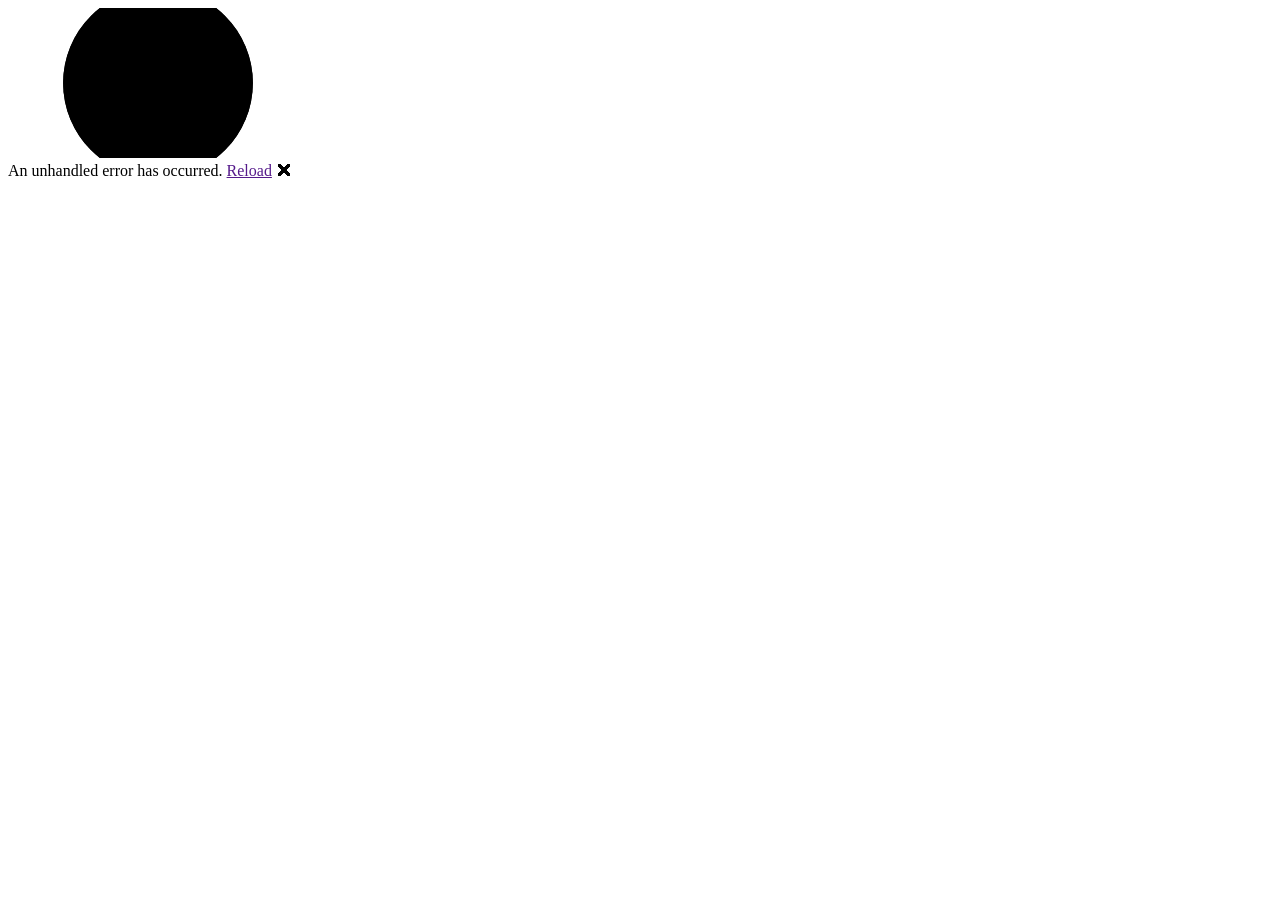
==== 017-bank-app/bankapp/wwwroot/index.html @ 0f97c911 "basic setup" ====
<!DOCTYPE html>
<html lang="en">

<head>
    <meta charset="utf-8" />
    <meta name="viewport" content="width=device-width, initial-scale=1.0" />
    <title>017-bank-app</title>
    <base href="/" />
    <link rel="stylesheet" href="css/bootstrap/bootstrap.min.css" />
    <link rel="stylesheet" href="css/app.css" />
    <link rel="icon" type="image/png" href="favicon.png" />
    <link href="017-bank-app.styles.css" rel="stylesheet" />
</head>

<body>
    <div id="app">
        <svg class="loading-progress">
            <circle r="40%" cx="50%" cy="50%" />
            <circle r="40%" cx="50%" cy="50%" />
        </svg>
        <div class="loading-progress-text"></div>
    </div>

    <div id="blazor-error-ui">
        An unhandled error has occurred.
        <a href="" class="reload">Reload</a>
        <a class="dismiss">🗙</a>
    </div>
    <script src="_framework/blazor.webassembly.js"></script>
</body>

</html>
---- 017-bank-app/bankapp/wwwroot/css/app.css ----
html, body {
    font-family: 'Helvetica Neue', Helvetica, Arial, sans-serif;
}

h1:focus {
    outline: none;
}

a, .btn-link {
    color: #0071c1;
}

.btn-primary {
    color: #fff;
    background-color: #1b6ec2;
    border-color: #1861ac;
}

.btn:focus, .btn:active:focus, .btn-link.nav-link:focus, .form-control:focus, .form-check-input:focus {
  box-shadow: 0 0 0 0.1rem white, 0 0 0 0.25rem #258cfb;
}

.content {
    padding-top: 1.1rem;
}

.valid.modified:not([type=checkbox]) {
    outline: 1px solid #26b050;
}

.invalid {
    outline: 1px solid red;
}

.validation-message {
    color: red;
}

#blazor-error-ui {
    background: lightyellow;
    bottom: 0;
    box-shadow: 0 -1px 2px rgba(0, 0, 0, 0.2);
    display: none;
    left: 0;
    padding: 0.6rem 1.25rem 0.7rem 1.25rem;
    position: fixed;
    width: 100%;
    z-index: 1000;
}

    #blazor-error-ui .dismiss {
        cursor: pointer;
        position: absolute;
        right: 0.75rem;
        top: 0.5rem;
    }

.blazor-error-boundary {
    background: url([data-uri]) no-repeat 1rem/1.8rem, #b32121;
    padding: 1rem 1rem 1rem 3.7rem;
    color: white;
}

    .blazor-error-boundary::after {
        content: "An error has occurred."
    }

.loading-progress {
    position: relative;
    display: block;
    width: 8rem;
    height: 8rem;
    margin: 20vh auto 1rem auto;
}

    .loading-progress circle {
        fill: none;
        stroke: #e0e0e0;
        stroke-width: 0.6rem;
        transform-origin: 50% 50%;
        transform: rotate(-90deg);
    }

        .loading-progress circle:last-child {
            stroke: #1b6ec2;
            stroke-dasharray: calc(3.141 * var(--blazor-load-percentage, 0%) * 0.8), 500%;
            transition: stroke-dasharray 0.05s ease-in-out;
        }

.loading-progress-text {
    position: absolute;
    text-align: center;
    font-weight: bold;
    inset: calc(20vh + 3.25rem) 0 auto 0.2rem;
}

    .loading-progress-text:after {
        content: var(--blazor-load-percentage-text, "Loading");
    }

code {
    color: #c02d76;
}
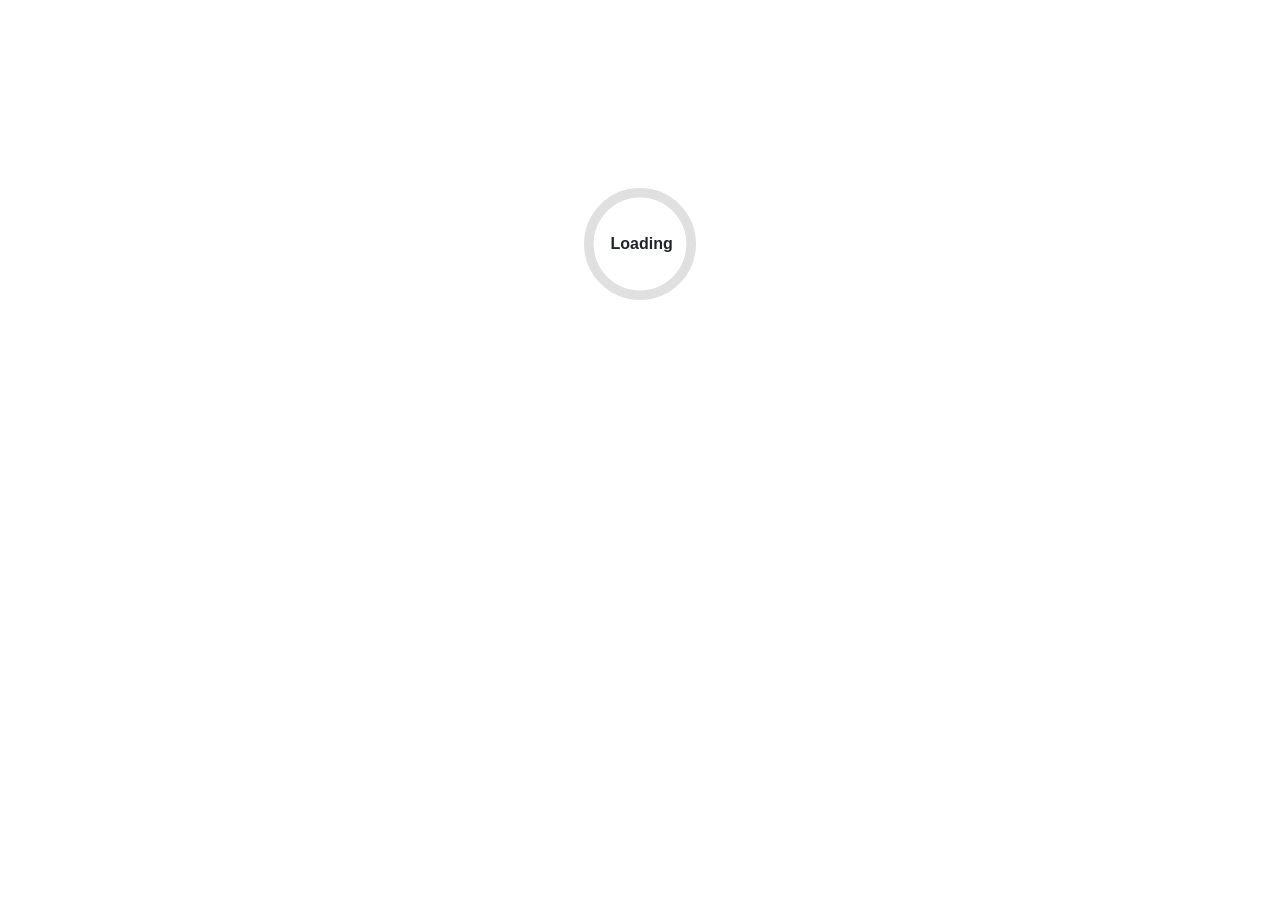
==== commit 4925b8af: "delopy to pages" ====
--- a/017-bank-app/bankapp/wwwroot/index.html
+++ b/017-bank-app/bankapp/wwwroot/index.html
@@ -4,12 +4,12 @@
 <head>
     <meta charset="utf-8" />
     <meta name="viewport" content="width=device-width, initial-scale=1.0" />
-    <title>017-bank-app</title>
-    <base href="/" />
+    <title>Lucas Bank App</title>
+    <base href="%BASE_PATH%" />
     <link rel="stylesheet" href="css/bootstrap/bootstrap.min.css" />
     <link rel="stylesheet" href="css/app.css" />
     <link rel="icon" type="image/png" href="favicon.png" />
-    <link href="017-bank-app.styles.css" rel="stylesheet" />
+    <link href="bankapp.styles.css" rel="stylesheet" />
 </head>
 
 <body>
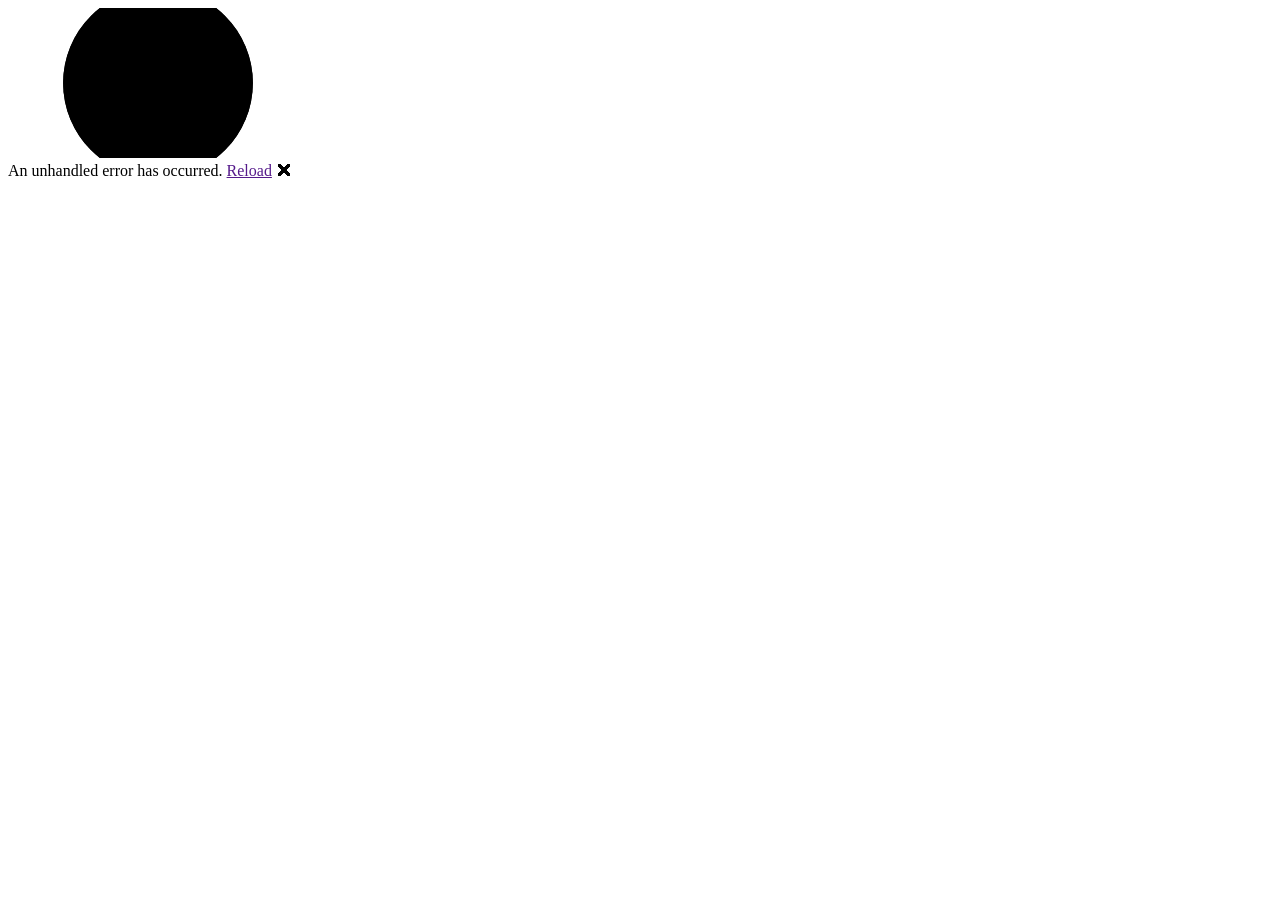
==== commit e38bb0e6: "Revert "delopy to pages" This reverts commit 4925b8afe661d8c3485a33e973d91b228955fcdd." ====
--- a/017-bank-app/bankapp/wwwroot/index.html
+++ b/017-bank-app/bankapp/wwwroot/index.html
@@ -5,7 +5,7 @@
     <meta charset="utf-8" />
     <meta name="viewport" content="width=device-width, initial-scale=1.0" />
     <title>Lucas Bank App</title>
-    <base href="%BASE_PATH%" />
+    <base href="/" />
     <link rel="stylesheet" href="css/bootstrap/bootstrap.min.css" />
     <link rel="stylesheet" href="css/app.css" />
     <link rel="icon" type="image/png" href="favicon.png" />
